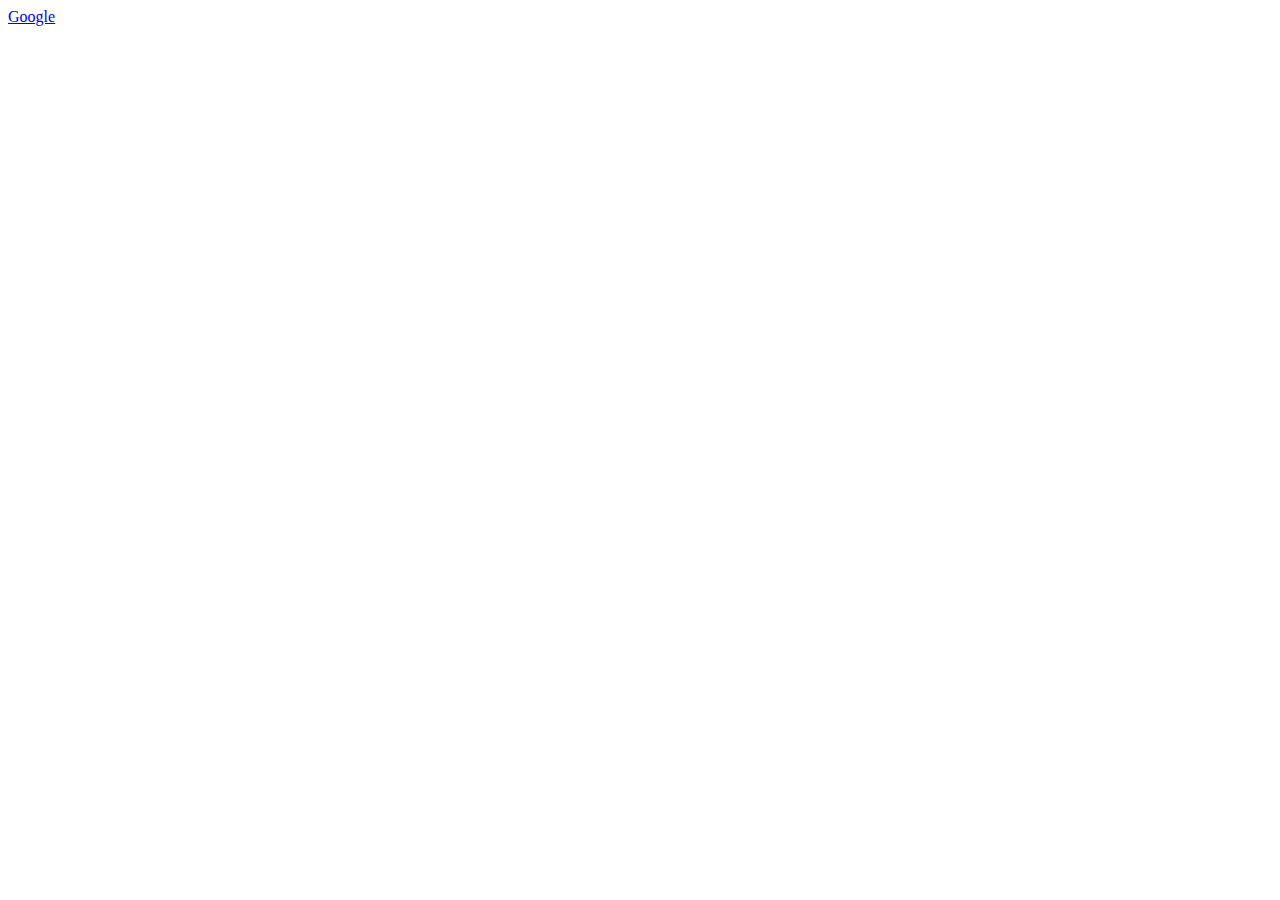
==== src/main/resources/templates/index.html @ 4b79944c "feat: login" ====
<!doctype html>
<html lang="en">
<head>
    <meta charset="UTF-8">
    <meta name="viewport"
          content="width=device-width, user-scalable=no, initial-scale=1.0, maximum-scale=1.0, minimum-scale=1.0">
    <meta http-equiv="X-UA-Compatible" content="ie=edge">
    <title>Document</title>
</head>
<body>
<div class="col-12">
    <div class="d-grid">
        <a href="https://accounts.google.com/o/oauth2/auth?scope=email&redirect_uri=http://localhost:8080/login-google&response_type=code
                                        &client_id=570524258444-ridflrjec1qvuq3oidpn67cc1gm3t8i6.apps.googleusercontent.com&approval_prompt=force" class="btn btn-soft-primary"><i class="uil uil-google"></i> Google</a>
    </div>
</div><!--end col-->


</body>
</html>
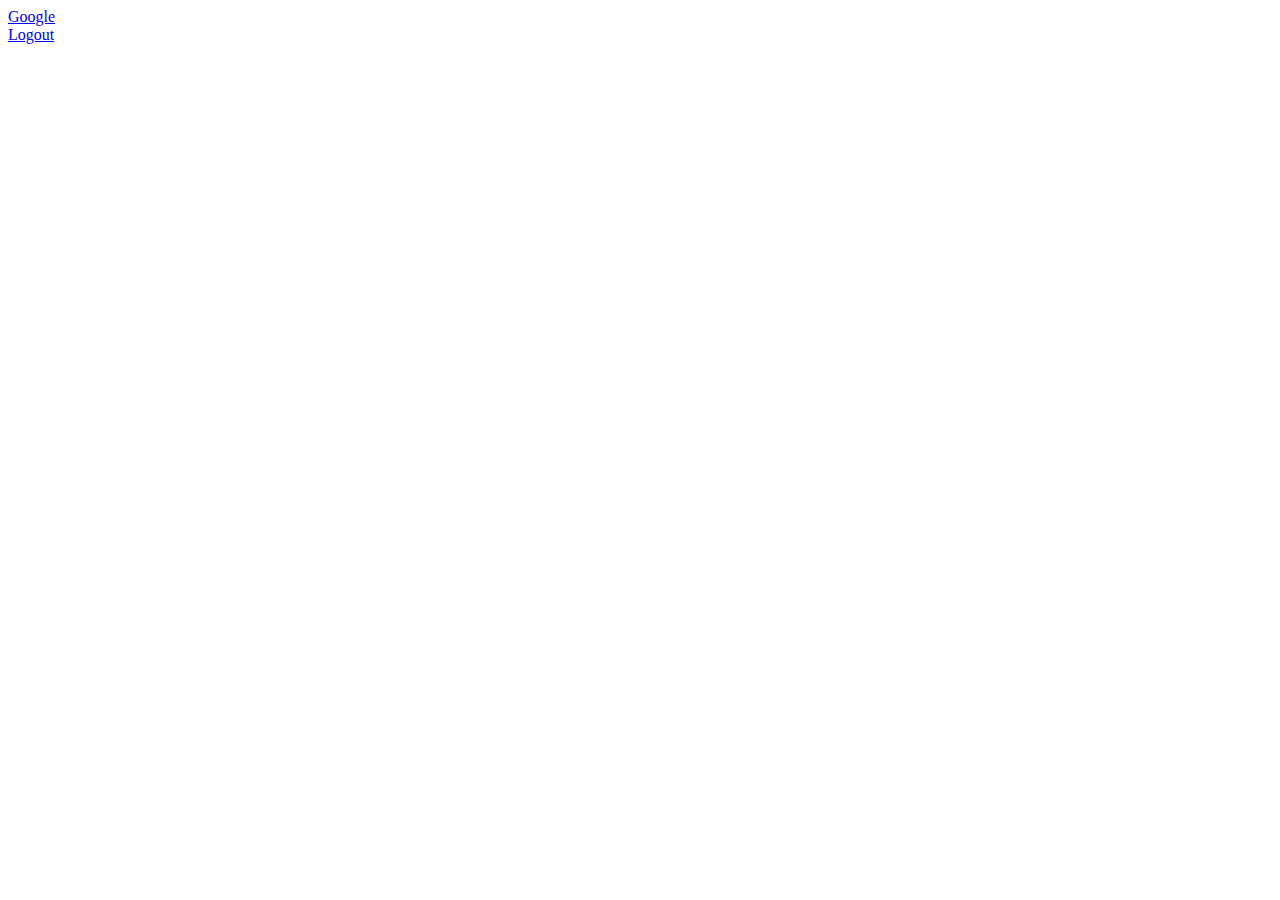
==== commit d750d38c: "merge fe" ====
--- a/src/main/resources/templates/index.html
+++ b/src/main/resources/templates/index.html
@@ -13,6 +13,19 @@
         <a href="https://accounts.google.com/o/oauth2/auth?scope=email&redirect_uri=http://localhost:8080/login-google&response_type=code
                                         &client_id=570524258444-ridflrjec1qvuq3oidpn67cc1gm3t8i6.apps.googleusercontent.com&approval_prompt=force" class="btn btn-soft-primary"><i class="uil uil-google"></i> Google</a>
     </div>
+    <a href="/logout">Logout</a>
+<!--    <p th:text="${university}"></p>-->
+<!--    <p th:text="${voteAve}"></p>-->
+<!--    <p th:text="${vote.get(0)[2]}"></p>-->
+<!--    <p th:text="${vote.get(1)[2]}"></p>-->
+<!--    <p th:text="${vote.get(2)[2]}"></p>-->
+<!--    <p th:text="${comment.get(0).content}"></p>-->
+<!--    <p th:text="${comment.get(0).subComment.get(0).content}"></p>-->
+<!--    <p th:text="${comment.get(0).subComment.get(1).content}"></p>-->
+<!--    <p th:text="${listUniversity}"></p>-->
+
+
+
 </div><!--end col-->
 
 
